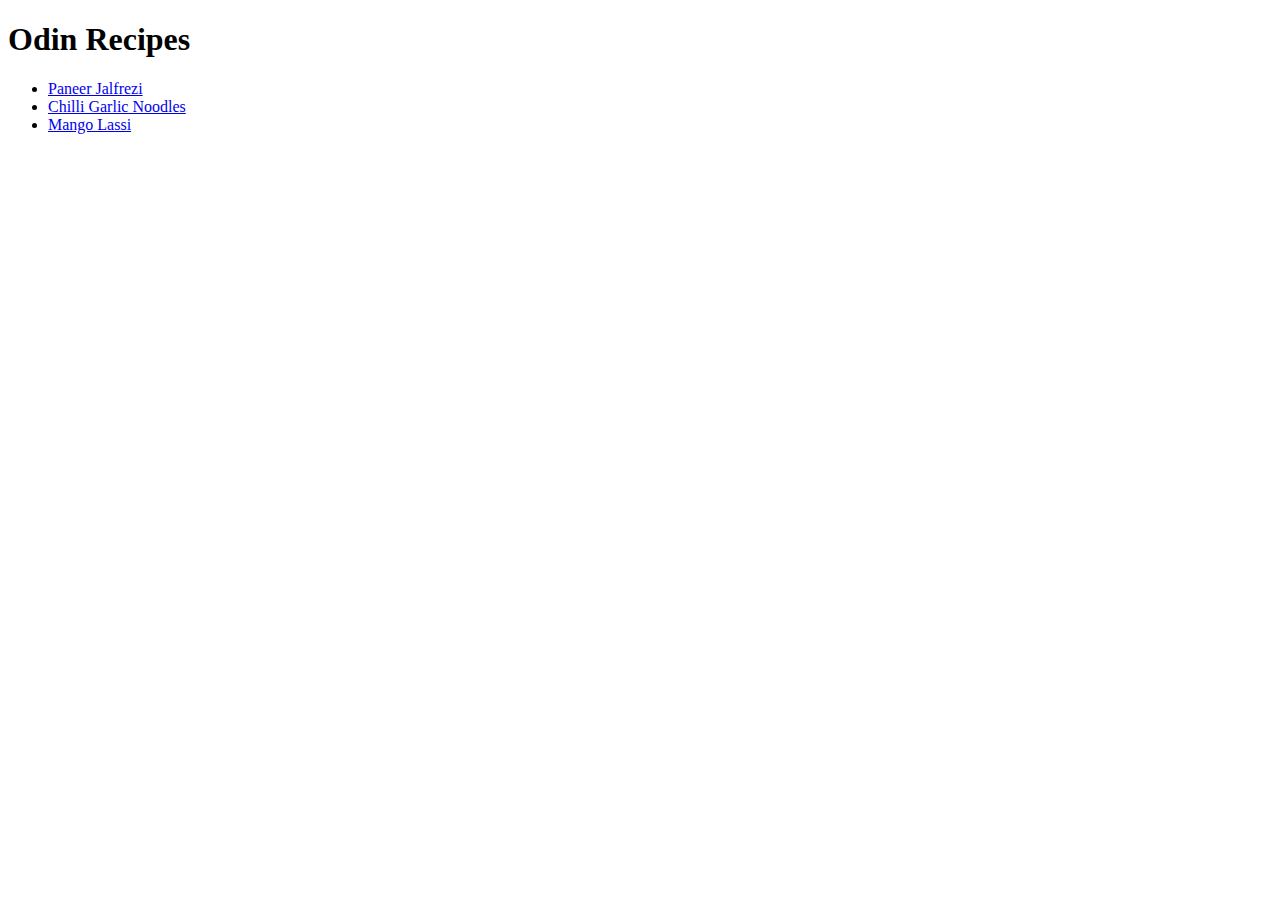
==== index.html @ dd5ca324 "Add html pages" ====
<!DOCTYPE html>
<html lang="en">
    <head>
        <meta charset="UTF-8">
        <title>Odin Recipes</title>
    </head>
    <body>
        <h1>Odin Recipes</h1>
        <p>
            <ul>
                <li><a href="./recipes/paneer-jalfrezi.html">Paneer Jalfrezi</a></li>
                <li><a href="./recipes/chilli-garlic-noodles.html">Chilli Garlic Noodles</a></li>
                <li><a href="./recipes/mango-lassi.html">Mango Lassi</a></li>
            </ul>
        </p>
    </body>
</html>
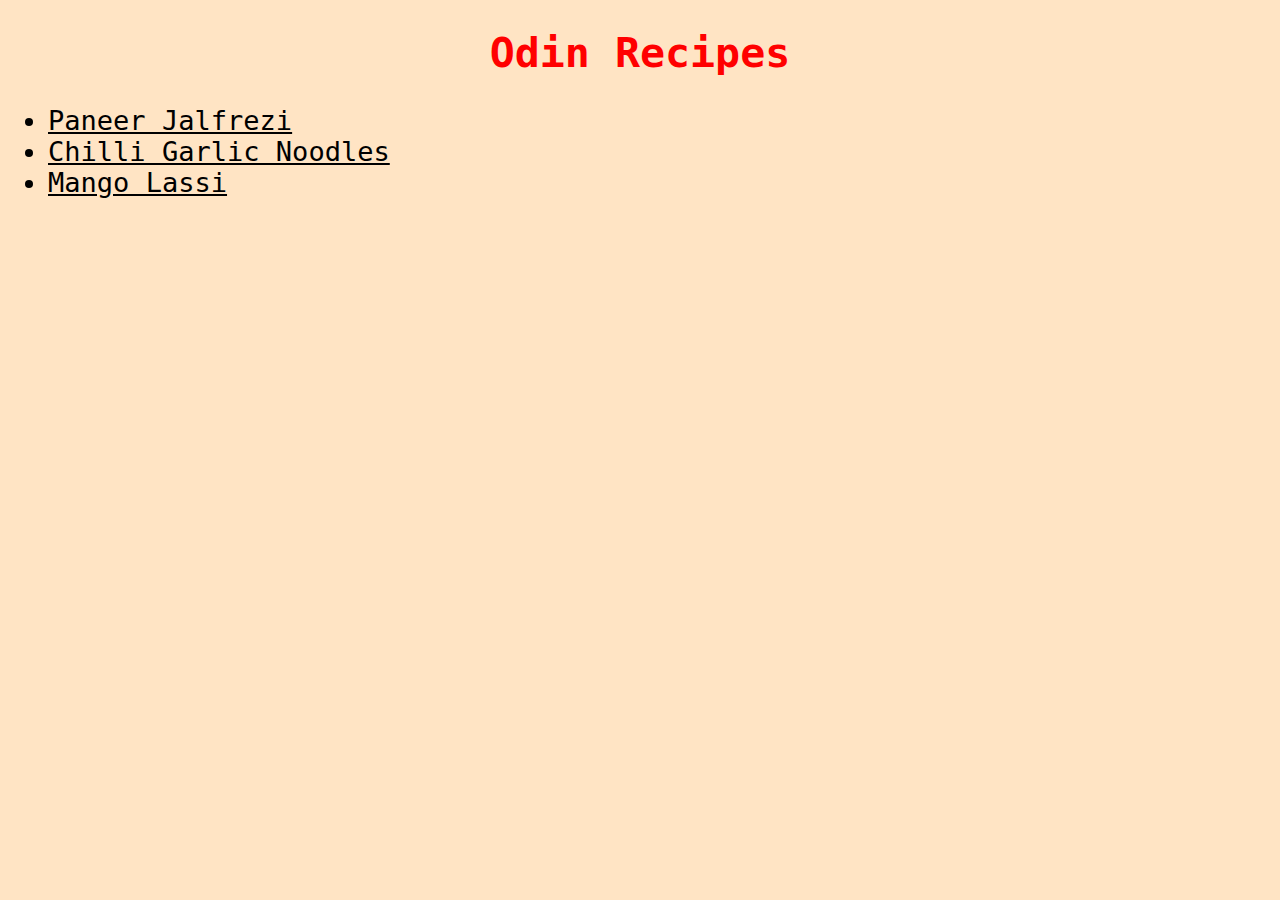
==== commit b16e8d69: "Add CSS elements to html page" ====
--- a/index.html
+++ b/index.html
@@ -3,6 +3,7 @@
     <head>
         <meta charset="UTF-8">
         <title>Odin Recipes</title>
+        <link rel="stylesheet" href="./styles/style.css" />
     </head>
     <body>
         <h1>Odin Recipes</h1>
--- a/styles/style.css
+++ b/styles/style.css
@@ -0,0 +1,20 @@
+* {
+    color: black;
+    background-color: bisque;
+    font-family: monospace;
+    font-size: 1.3rem;
+}
+h1 {
+    color: red;
+    text-align: center;
+    font-size: 2rem;
+}
+h2 {
+    color: cornflowerblue;
+    font-size: 1.1rem;
+}
+img {
+    
+    height: auto;
+    width: 15rem;
+}